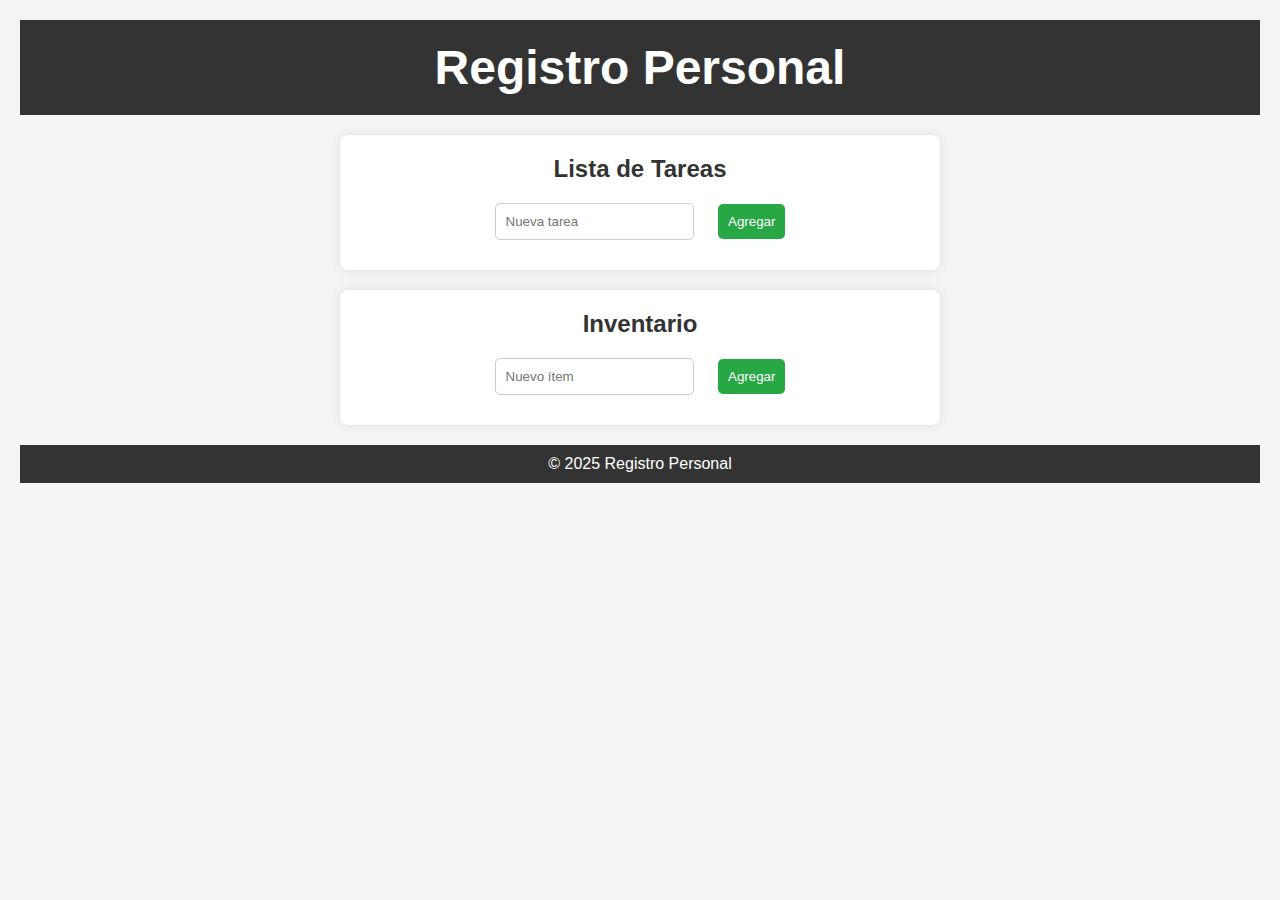
==== index.html @ ad5ab8dd "base" ====
<!DOCTYPE html>
<html lang="es">
<head>
    <meta charset="UTF-8">
    <meta name="viewport" content="width=device-width, initial-scale=1.0">
    <title>Registro Personal</title>
    <link rel="stylesheet" href="styles.css">
</head>
<body>
    <header>
        <h1>Registro Personal</h1>
    </header>

    <main>
        <section id="tareas">
            <h2>Lista de Tareas</h2>
            <input type="text" id="tarea-input" placeholder="Nueva tarea">
            <button onclick="agregarTarea()">Agregar</button>
            <ul id="lista-tareas">
                <!-- Aquí irán las tareas -->
            </ul>
        </section>

        <section id="inventario">
            <h2>Inventario</h2>
            <input type="text" id="inventario-input" placeholder="Nuevo ítem">
            <button onclick="agregarInventario()">Agregar</button>
            <ul id="lista-inventario">
                <!-- Aquí irán los elementos del inventario -->
            </ul>
        </section>
    </main>

    <footer>
        <p>© 2025 Registro Personal</p>
    </footer>

    <script src="script.js"></script>
</body>
</html>
---- styles.css ----
* {
    margin: 0;
    padding: 0;
    box-sizing: border-box;
    font-family: Arial, sans-serif;
}

body {
    background-color: #f4f4f4;
    text-align: center;
    padding: 20px;
}

header {
    background-color: #333;
    color: white;
    padding: 20px;
    font-size: 24px;
}

section {
    background-color: white;
    margin: 20px auto;
    padding: 20px;
    width: 80%;
    max-width: 600px;
    border-radius: 8px;
    box-shadow: 0 0 10px rgba(0, 0, 0, 0.1);
}

h2 {
    color: #333;
    margin-bottom: 10px;
}

ul {
    list-style-type: none;
    padding: 0;
}

footer {
    margin-top: 20px;
    padding: 10px;
    background-color: #333;
    color: white;
}

input, button {
    margin: 10px;
    padding: 10px;
    border: 1px solid #ccc;
    border-radius: 5px;
}

button {
    background-color: #28a745;
    color: white;
    cursor: pointer;
    border: none;
}

button:hover {
    background-color: #218838;
}

li {
    margin: 10px 0;
    padding: 10px;
    background: #ddd;
    border-radius: 5px;
    display: flex;
    justify-content: space-between;
}

button.eliminar {
    background-color: #dc3545;
}

button.eliminar:hover {
    background-color: #c82333;
}
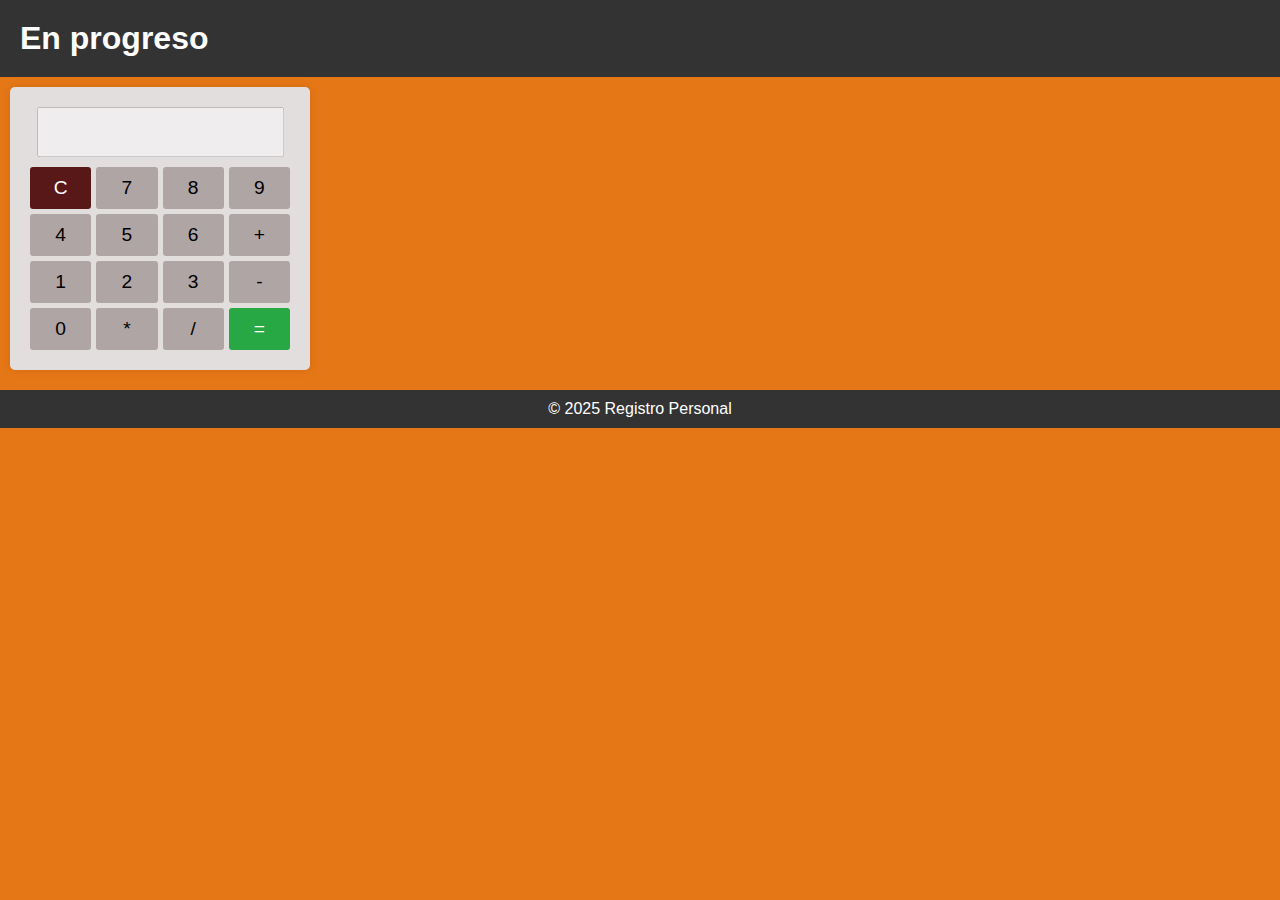
==== commit bb9246e9: "prueba de funcionamiento: calculadora" ====
--- a/index.html
+++ b/index.html
@@ -3,38 +3,40 @@
 <head>
     <meta charset="UTF-8">
     <meta name="viewport" content="width=device-width, initial-scale=1.0">
-    <title>Registro Personal</title>
+    <title>En progreso</title>
     <link rel="stylesheet" href="styles.css">
 </head>
 <body>
     <header>
-        <h1>Registro Personal</h1>
+        <h1>En progreso</h1>
     </header>
 
+    <script src="script.js"></script>
+
+    <!--
     <main>
         <section id="tareas">
             <h2>Lista de Tareas</h2>
             <input type="text" id="tarea-input" placeholder="Nueva tarea">
             <button onclick="agregarTarea()">Agregar</button>
-            <ul id="lista-tareas">
-                <!-- Aquí irán las tareas -->
-            </ul>
+            <ul id="lista-tareas"></ul>
         </section>
 
         <section id="inventario">
             <h2>Inventario</h2>
             <input type="text" id="inventario-input" placeholder="Nuevo ítem">
             <button onclick="agregarInventario()">Agregar</button>
-            <ul id="lista-inventario">
-                <!-- Aquí irán los elementos del inventario -->
-            </ul>
+            <ul id="lista-inventario"></ul>
         </section>
-    </main>
+        
+    </main>-->
+
+    <!-- Calculadora -->
+    <div id="calculator-container"></div>
 
     <footer>
         <p>© 2025 Registro Personal</p>
     </footer>
 
-    <script src="script.js"></script>
 </body>
 </html>
--- a/styles.css
+++ b/styles.css
@@ -6,9 +6,9 @@
 }
 
 body {
-    background-color: #f4f4f4;
-    text-align: center;
-    padding: 20px;
+    background-color: #e67716;
+    text-align: left;
+    /*padding: 20px;*/
 }
 
 header {
@@ -18,6 +18,24 @@
     font-size: 24px;
 }
 
+h1{
+    text-align: left;
+    font-size: 32px;
+}
+
+footer {
+    margin-top: 20px;
+    padding: 10px;
+    text-align: center;
+    background-color: #333;
+    color: white;
+}
+
+div {
+    text-align: center;
+}
+
+/*
 section {
     background-color: white;
     margin: 20px auto;
@@ -36,13 +54,6 @@
 ul {
     list-style-type: none;
     padding: 0;
-}
-
-footer {
-    margin-top: 20px;
-    padding: 10px;
-    background-color: #333;
-    color: white;
 }
 
 input, button {
@@ -78,5 +89,4 @@
 
 button.eliminar:hover {
     background-color: #c82333;
-}
-
+}*/
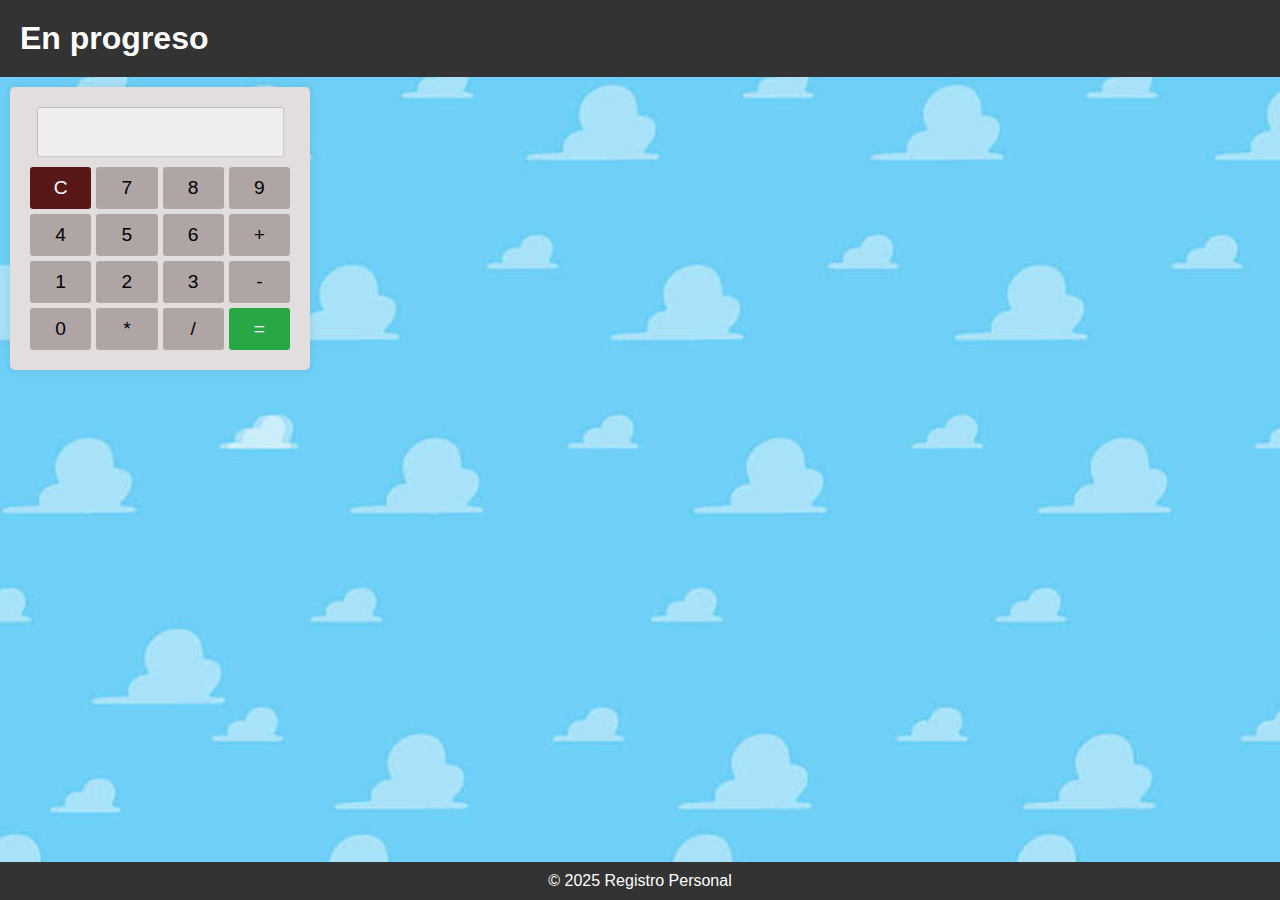
==== commit b3a33caf: "[0.0] Inicio de versiones: estructura modulos completa" ====
--- a/index.html
+++ b/index.html
@@ -32,7 +32,9 @@
     </main>-->
 
     <!-- Calculadora -->
-    <div id="calculator-container"></div>
+    <div id="calculator-container">
+        <script src="calculator/calculator.js"></script>
+    </div>
 
     <footer>
         <p>© 2025 Registro Personal</p>
--- a/styles.css
+++ b/styles.css
@@ -6,7 +6,12 @@
 }
 
 body {
-    background-color: #e67716;
+    /*background-color: #e67716;*/
+    background-image: url('MULTIMEDIA/desktop-wallpaper-cloud.jpg'); /* Ruta de la imagen */
+    background-size: cover; /* Hace que la imagen cubra toda la pantalla */
+    background-position: center; /* Centra la imagen */
+    background-repeat:repeat-y; /* Evita que se repita */
+
     text-align: left;
     /*padding: 20px;*/
 }
@@ -24,16 +29,21 @@
 }
 
 footer {
-    margin-top: 20px;
+    position: fixed;
+    bottom: 0;
+    left: 0;
+    width: 100%;
+
     padding: 10px;
     text-align: center;
     background-color: #333;
     color: white;
 }
 
-div {
+/*.calculator-container{
     text-align: center;
-}
+    width: 95%;
+}*/
 
 /*
 section {
